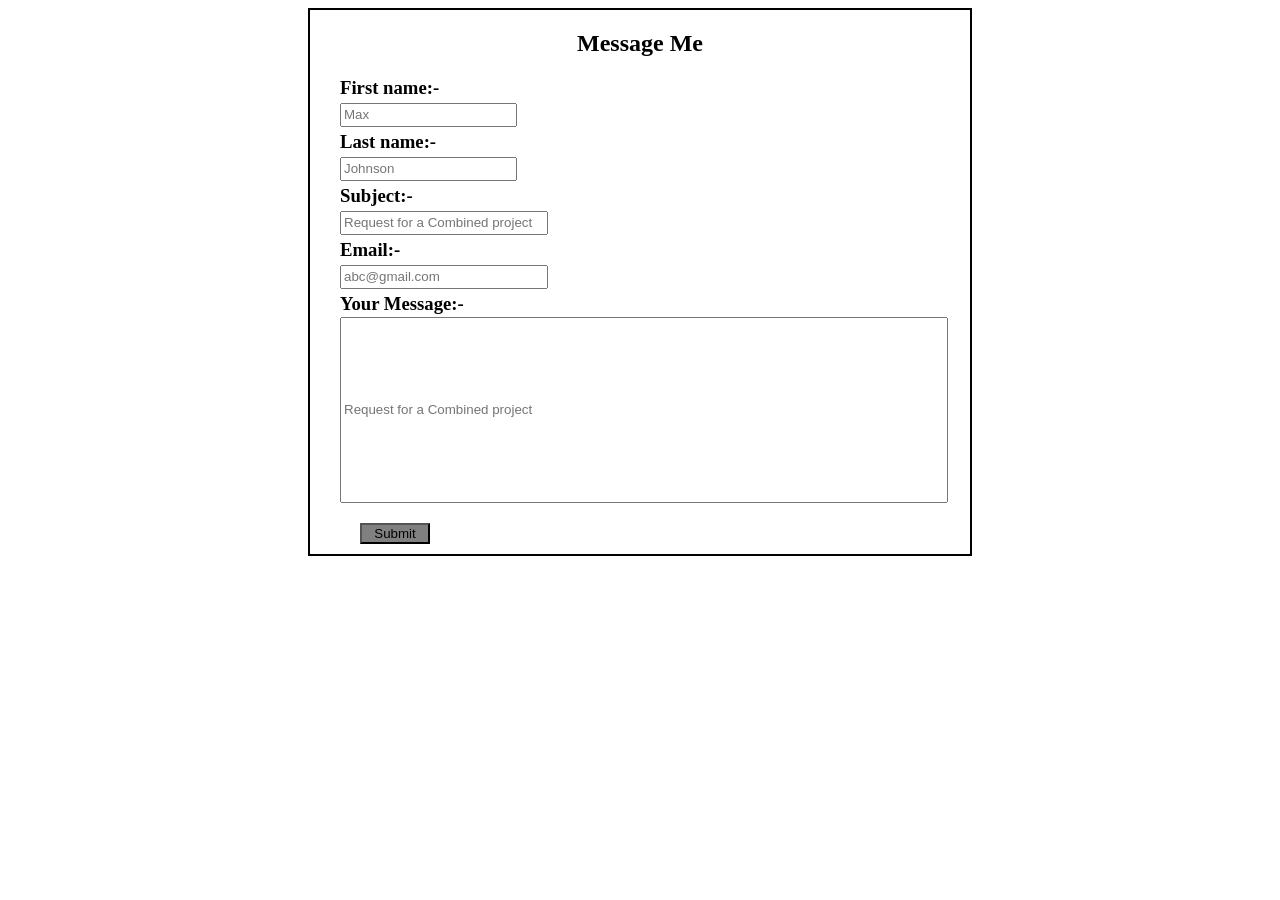
==== form.html @ 76210db2 "changes made" ====
<!DOCTYPE html>
<html lang="en">
<head>
    <meta charset="UTF-8">
    <meta name="viewport" content="width=device-width, initial-scale=1.0">
    <title>Document</title>
    <style>
        h2{
            text-align: center;
        }
        .dmd{
            border:2px solid black ;
            margin:2px 300px ;
        }
        h3{
            margin:2px 30px ;
        }
        #aname,#bname{
            height:18px ;
            margin:2px 30px ;
        }
        #cname,#dname{
            height:18px ;
            width:200px ;
            margin:2px 30px;
        }
        #ename{
            height:180px ;
            width:600px;
                        margin:0px 0px 10px 30px;

        }
        body{
            background-image: url(https://i.pinimg.com/736x/33/d9/55/33d9557d7e34f7b48f976b7c50f572ba.jpg);
        }
        .dddd{
            background-color:grey ;
            margin:10px 50px ;
            width:70px ;
        }
        .dddd:hover{
            background-color: darkslategrey;
            
        }
    </style>
</head>
<body>

    <div class="dmd">
    <h2>Message Me</h2>
    <form >
    <h3>First name:-</h3> 
    <input type="text" placeholder="Max" id="aname" required>
    <h3>Last name:-</h3> 
    <input type="text" placeholder="Johnson" id="bname" required>
    <h3>Subject:-</h3> 
    <input type="text" placeholder="Request for a Combined project" id="cname" required>
    <h3>Email:-</h3> 
    <input type="email" placeholder="abc@gmail.com" id="dname" required>
    <h3>Your Message:-</h3> 
    <input type="text" placeholder="Request for a Combined project" id="ename" required><br>
    <button class="dddd">Submit</button>
    </form>





    </div>
</body>
</html>
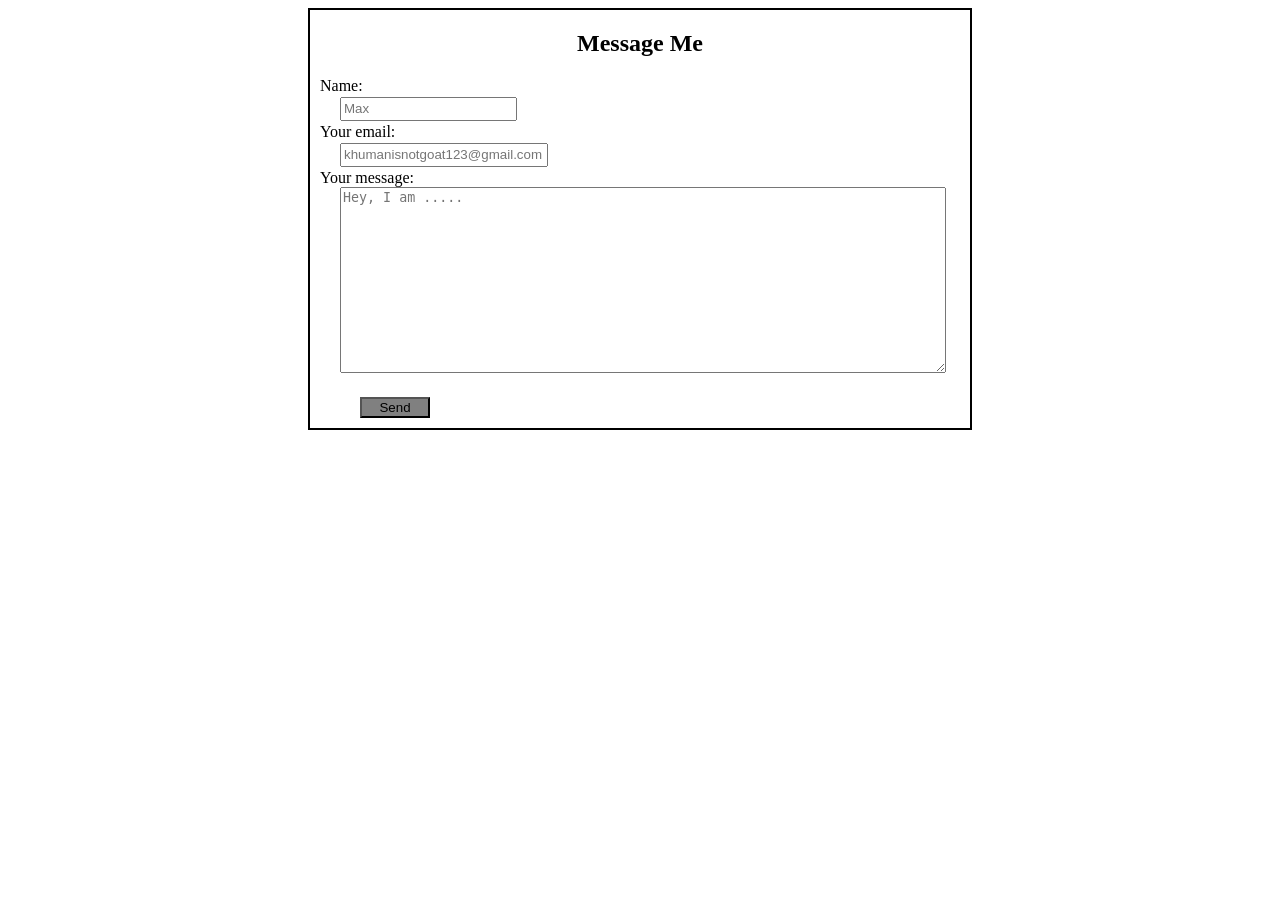
==== commit dd4dce42: "so i have put formspree's form into this project and it is working fine and ig the website is lookin" ====
--- a/form.html
+++ b/form.html
@@ -42,29 +42,34 @@
             background-color: darkslategrey;
             
         }
+        label{
+            margin-left: 10px;
+        }
     </style>
 </head>
 <body>
 
     <div class="dmd">
-    <h2>Message Me</h2>
-    <form >
-    <h3>First name:-</h3> 
+    <h2>Message Me</h2> 
+    <form
+  action="https://formspree.io/f/xrenzzao"
+  method="POST"
+>
+<label>
+    Name:<br>
     <input type="text" placeholder="Max" id="aname" required>
-    <h3>Last name:-</h3> 
-    <input type="text" placeholder="Johnson" id="bname" required>
-    <h3>Subject:-</h3> 
-    <input type="text" placeholder="Request for a Combined project" id="cname" required>
-    <h3>Email:-</h3> 
-    <input type="email" placeholder="abc@gmail.com" id="dname" required>
-    <h3>Your Message:-</h3> 
-    <input type="text" placeholder="Request for a Combined project" id="ename" required><br>
-    <button class="dddd">Submit</button>
-    </form>
-
-
-
-
+</label> <br>
+  <label>
+    Your email:<br>
+    <input type="email" name="email" id="dname" placeholder="khumanisnotgoat123@gmail.com">
+  </label><br>
+  <label>
+    Your message:<br>
+    <textarea name="message" id="ename" placeholder="Hey, I am ....."></textarea>
+  </label><br>
+  <!-- your other form fields go here -->
+  <button type="submit" class="dddd">Send</button>
+</form>
 
     </div>
 </body>
